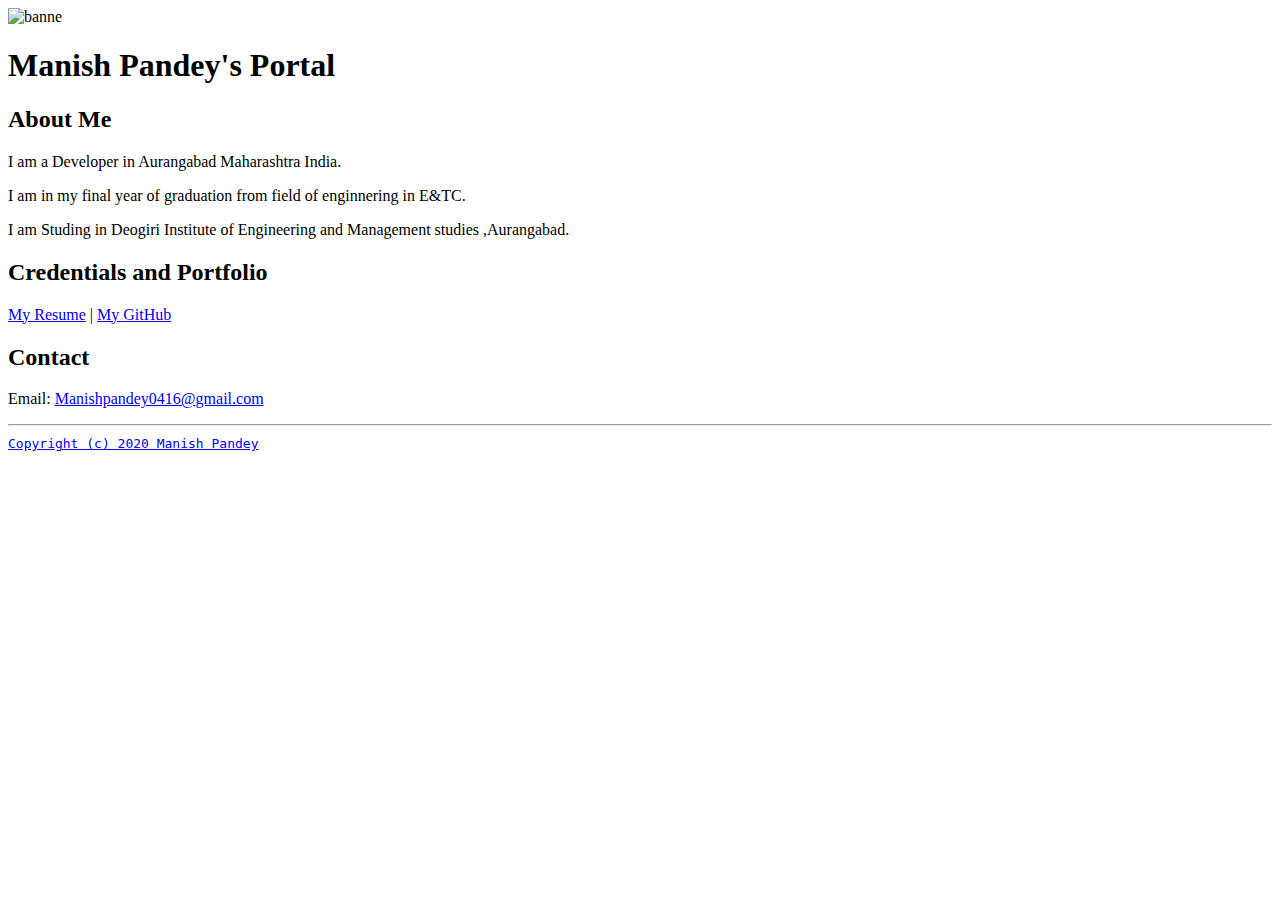
==== index.html @ 4a7b1707 "Add files via upload" ====
<!doctype html>

<!-- this is a comment for human! -->

<html lang="en">

  <header>
<title>Manish Pandey's Portal</title>
<link rel="stylesheet" href="css/master.css">
<link rel="FaviconIcon" href="favicon.ico" type="image/x -icon">
<link rel="shortcut" href="favicon.ico" type="image/x -icon">
<meta name = "viewport" content="width=device-width, initial-scale-1,shrink-to-fit=no">
<meta name = "name" content="Manish Pandey's portal">
<meta name="robots" content="noindex,nofollow">
  </header>
  <body>
    <img src="images/banner.jpg" width="75%" alt="banne">
<h1> Manish Pandey's Portal</h1>
<h2> About Me </h2>
<p>I am a Developer in Aurangabad Maharashtra India.</p>
<p>I am in my final year of graduation from field of enginnering in E&TC.</p>
<p> I am Studing in Deogiri  Institute of Engineering and Management studies ,Aurangabad.</p>
<h2>Credentials and Portfolio</h2>
<p><a href="resume.html">My Resume</a> | <a href="https://github.com/manish-mp">My GitHub</a></p>
<h2>Contact</h2>
<p>Email: <a href="mailto:Manishpandey0416@gmail.com">Manishpandey0416@gmail.com</p>
  </body>
<footer>
<hr>
<code>Copyright (c) 2020 Manish Pandey</code>
  </footer>

</html>
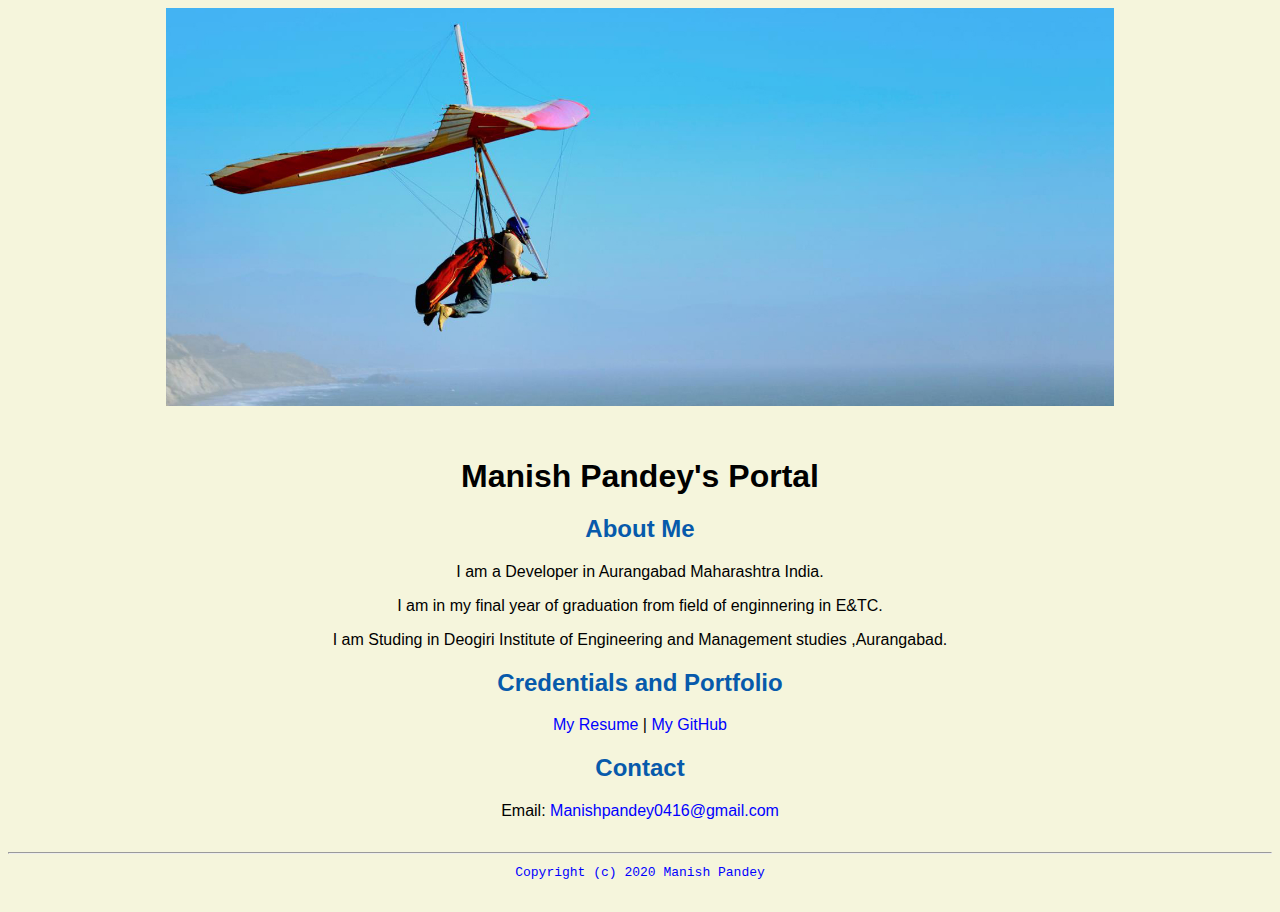
==== commit 9b7a0e8b: "Update index.html" ====
--- a/index.html
+++ b/index.html
@@ -14,7 +14,7 @@
 <meta name="robots" content="noindex,nofollow">
   </header>
   <body>
-    <img src="images/banner.jpg" width="75%" alt="banne">
+    <img src="images/banner.jpg" width="75%" alt="banner">
 <h1> Manish Pandey's Portal</h1>
 <h2> About Me </h2>
 <p>I am a Developer in Aurangabad Maharashtra India.</p>
--- a/css/master.css
+++ b/css/master.css
@@ -0,0 +1,33 @@
+/* Cascading stylesheet for the website */
+
+/* Text inside these asterisks and slashes are comments for human */
+
+  a {
+    color:blue;/* set the text color to blue here */
+    text-decoration: none; /* This means we do not want hyperlinks to be underlined */
+  }
+
+  a:hover {
+    color:red;/* set the text color to red here */
+    text-decoration: none; /* This means we do not want hyperlinks to be underlined */
+  }
+
+  body {
+    background-color:beige;/* set the background color here */
+    color: black;/* set the text color to black here */
+    font-family:Arial, Helvetica,sans-serif;/* set the font here */
+     text-align: center;/* set the text alignment here */
+   }
+
+  footer {
+    margin-top: 2rem;
+    margin-bottom: 2rem;
+  }
+
+  h1 {
+    margin-bottom: 0.5rem;
+    margin-top: 3rem;
+   }
+
+  h2 {
+    color: #075AAB;
